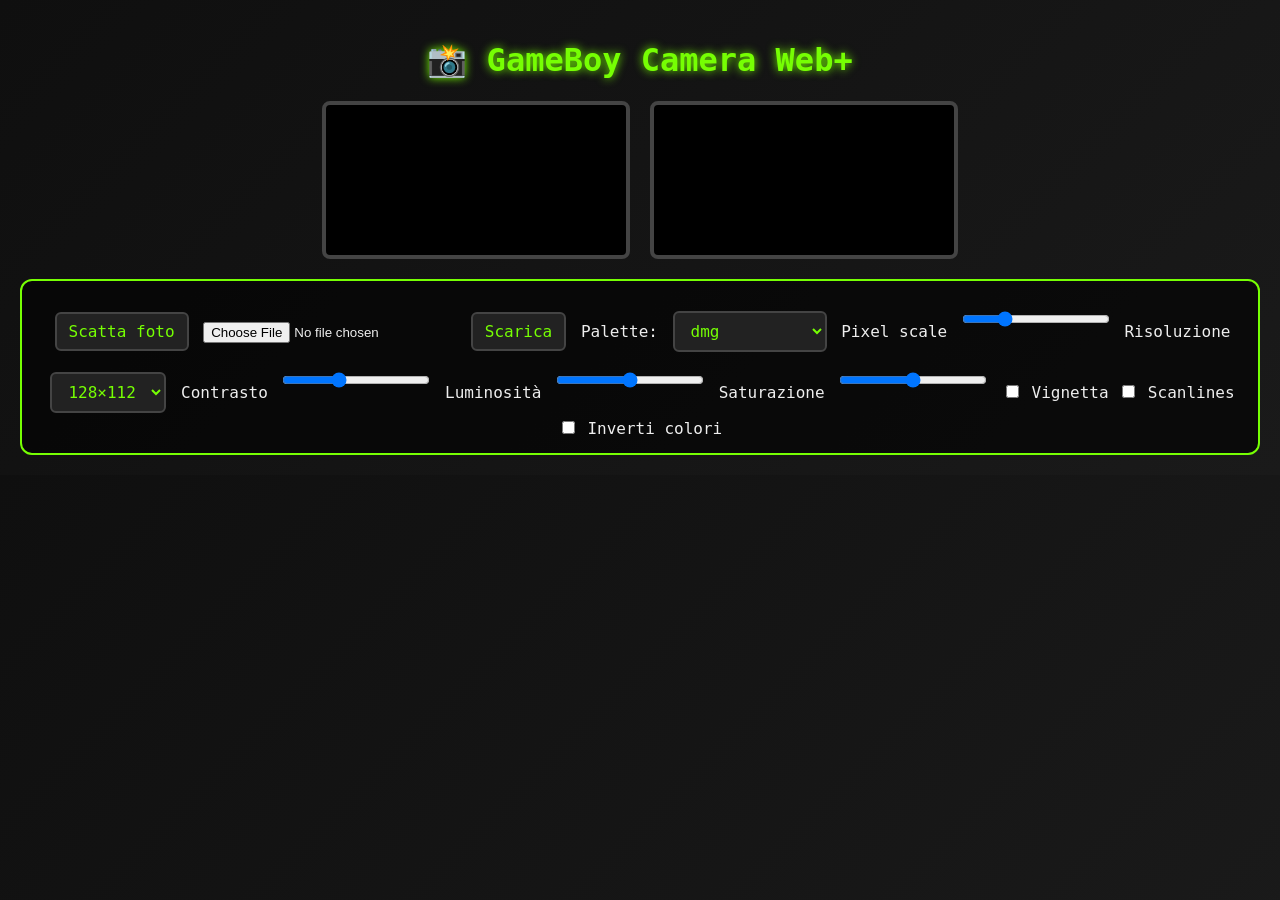
==== index.html @ 6db24868 "1.0.0 Versione 1.0.0" ====
<!DOCTYPE html>
<html lang="it">

<head>
    <meta charset="UTF-8">
    <title>GameBoy Camera Web+</title>
    <link rel="stylesheet" href="styles.css">
</head>

<body>
    <h1>📸 GameBoy Camera Web+</h1>
    <div id="video-container">
        <video id="video" autoplay playsinline></video>
        <canvas id="canvas"></canvas>
    </div>

    <div class="controls">
        <button id="capture">Scatta foto</button>
        <input type="file" id="upload" accept="image/*">
        <button id="save">Scarica</button>

        <label>Palette:
      <select id="palette"></select>
    </label>
        <label>Pixel scale
      <input type="range" id="pixelScale" min="2" max="12" value="4">
    </label>
        <label>Risoluzione
      <select id="resolution">
        <option value="128x112">128×112</option>
        <option value="256x224">256×224</option>
        <option value="512x448">512×448</option>
      </select>
    </label>
        <label>Contrasto
      <input type="range" id="contrast" min="0.5" max="2" step="0.1" value="1">
    </label>
        <label>Luminosità
      <input type="range" id="brightness" min="0.5" max="1.5" step="0.1" value="1">
    </label>
        <label>Saturazione
      <input type="range" id="saturation" min="0" max="2" step="0.1" value="1">
    </label>

        <label><input type="checkbox" id="vignette"> Vignetta</label>
        <label><input type="checkbox" id="scanlines"> Scanlines</label>
        <label><input type="checkbox" id="invert"> Inverti colori</label>
    </div>

    <script src="script.js"></script>
</body>

</html>
---- styles.css ----
@font-face {
    font-family: 'GameBoy';
    src: url('https://fonts.cdnfonts.com/s/17890/early_gameboy.woff') format('woff');
}

body {
    background: linear-gradient(135deg, #0f0f0f, #1a1a1a);
    color: #eee;
    font-family: 'GameBoy', monospace;
    text-align: center;
    margin: 0;
    padding: 20px;
}

h1 {
    font-size: 2rem;
    color: #76ff03;
    text-shadow: 0 0 10px #76ff03;
}

#video-container {
    display: flex;
    justify-content: center;
    align-items: center;
    gap: 20px;
    flex-wrap: wrap;
}

video,
canvas {
    border: 4px solid #444;
    border-radius: 8px;
    background: #000;
    max-width: 100%;
}

.controls {
    margin-top: 20px;
    padding: 15px;
    border: 2px solid #76ff03;
    border-radius: 12px;
    display: inline-block;
    background: rgba(0, 0, 0, 0.6);
}

button,
select,
input[type=range] {
    margin: 5px;
    padding: 8px 12px;
    font-family: 'GameBoy', monospace;
    font-size: 1rem;
    border: 2px solid #444;
    border-radius: 6px;
    background: #222;
    color: #76ff03;
    cursor: pointer;
    transition: all 0.2s;
}

button:hover,
select:hover {
    background: #333;
    border-color: #76ff03;
    box-shadow: 0 0 8px #76ff03;
}

input[type=range] {
    width: 120px;
}
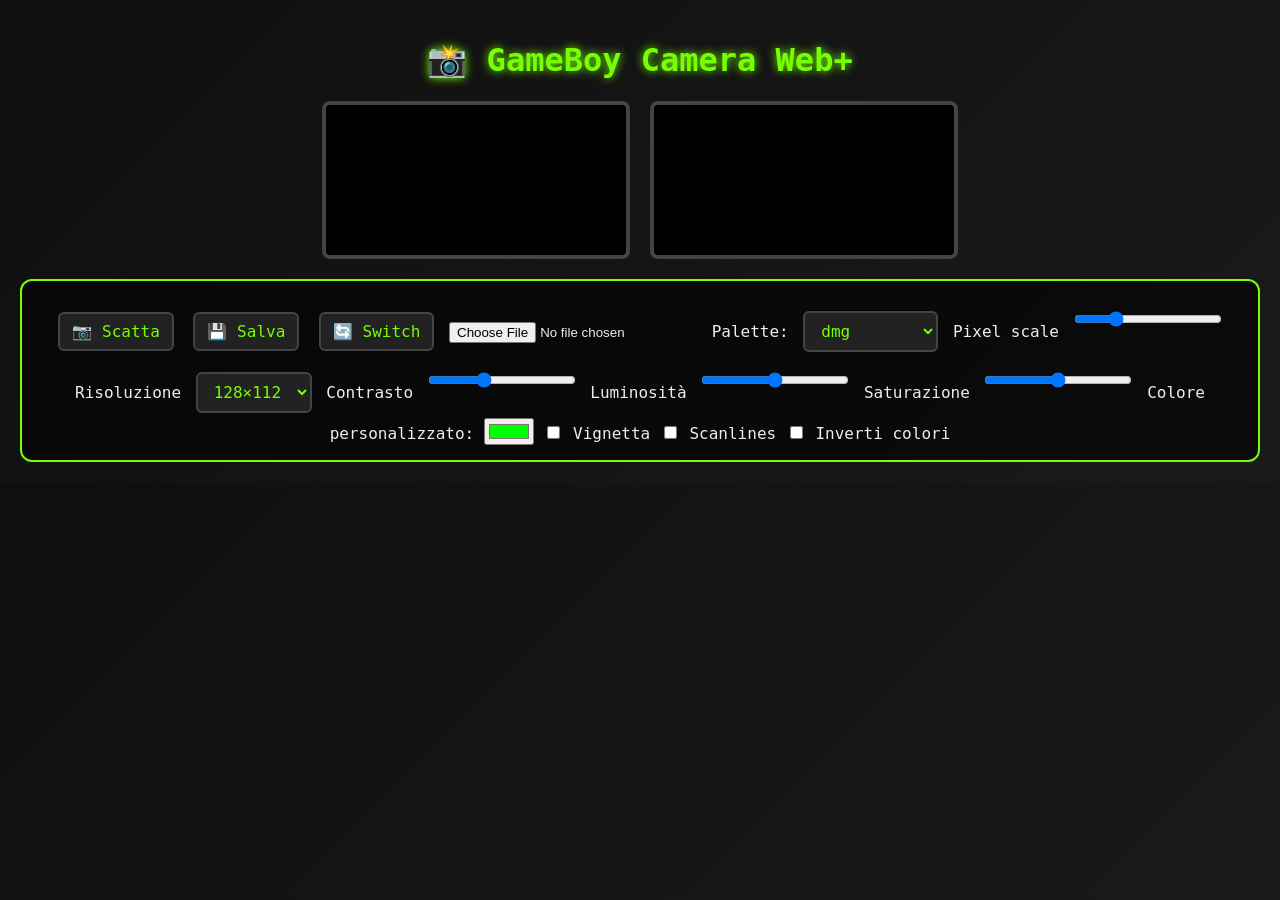
==== commit 86831150: "1.1.0 - Resa l’interfaccia più ordinata e touch-friendly per iPhone - Aggiunto pulsante per switchar" ====
--- a/index.html
+++ b/index.html
@@ -9,22 +9,26 @@
 
 <body>
     <h1>📸 GameBoy Camera Web+</h1>
+
     <div id="video-container">
         <video id="video" autoplay playsinline></video>
         <canvas id="canvas"></canvas>
     </div>
 
     <div class="controls">
-        <button id="capture">Scatta foto</button>
+        <button id="capture">📷 Scatta</button>
+        <button id="save">💾 Salva</button>
+        <button id="switchCamera">🔄 Switch</button>
         <input type="file" id="upload" accept="image/*">
-        <button id="save">Scarica</button>
 
         <label>Palette:
       <select id="palette"></select>
     </label>
+
         <label>Pixel scale
       <input type="range" id="pixelScale" min="2" max="12" value="4">
     </label>
+
         <label>Risoluzione
       <select id="resolution">
         <option value="128x112">128×112</option>
@@ -32,14 +36,21 @@
         <option value="512x448">512×448</option>
       </select>
     </label>
+
         <label>Contrasto
       <input type="range" id="contrast" min="0.5" max="2" step="0.1" value="1">
     </label>
+
         <label>Luminosità
       <input type="range" id="brightness" min="0.5" max="1.5" step="0.1" value="1">
     </label>
+
         <label>Saturazione
       <input type="range" id="saturation" min="0" max="2" step="0.1" value="1">
+    </label>
+
+        <label>Colore personalizzato:
+      <input type="color" id="customColor" value="#00ff00">
     </label>
 
         <label><input type="checkbox" id="vignette"> Vignetta</label>
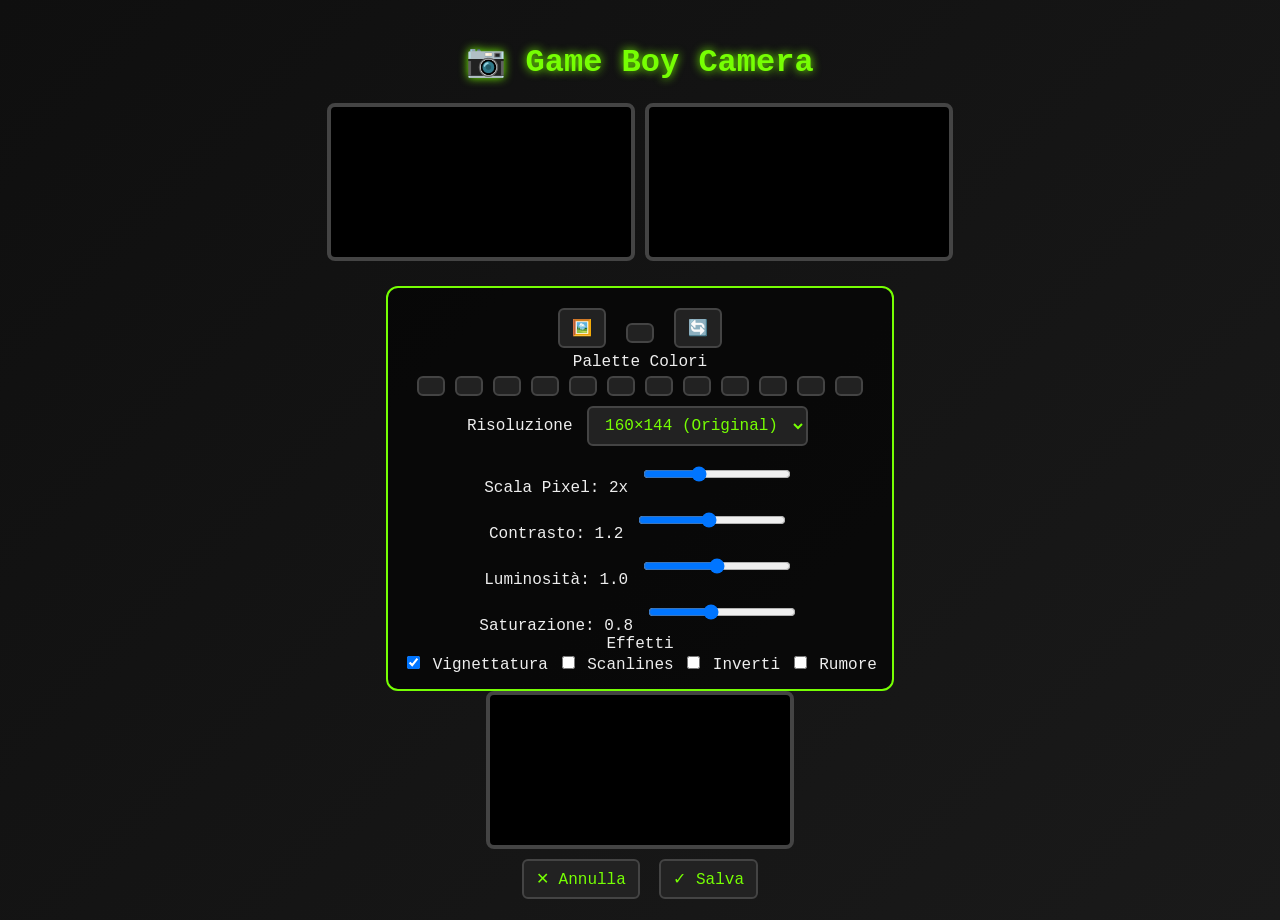
==== commit d10dda2f: "1.1.1" ====
--- a/index.html
+++ b/index.html
@@ -3,59 +3,128 @@
 
 <head>
     <meta charset="UTF-8">
-    <title>GameBoy Camera Web+</title>
+    <meta name="viewport" content="width=device-width, initial-scale=1.0, maximum-scale=1.0, user-scalable=no">
+    <title>Game Boy Camera</title>
+    <link rel="icon" type="image/png" href="assets/logo.png">
     <link rel="stylesheet" href="styles.css">
 </head>
 
 <body>
-    <h1>📸 GameBoy Camera Web+</h1>
+    <div class="container">
+        <!-- Header -->
+        <div class="header">
+            <h1>📷 Game Boy Camera</h1>
+        </div>
 
-    <div id="video-container">
-        <video id="video" autoplay playsinline></video>
-        <canvas id="canvas"></canvas>
-    </div>
+        <!-- Camera View -->
+        <div id="cameraView" class="view-container active">
+            <div class="camera-wrapper">
+                <video id="video" autoplay playsinline></video>
+                <canvas id="liveCanvas"></canvas>
+            </div>
 
-    <div class="controls">
-        <button id="capture">📷 Scatta</button>
-        <button id="save">💾 Salva</button>
-        <button id="switchCamera">🔄 Switch</button>
-        <input type="file" id="upload" accept="image/*">
+            <!-- Controls -->
+            <div class="controls">
+                <!-- Camera Controls -->
+                <div class="camera-controls">
+                    <button id="galleryBtn" class="btn-icon" title="Galleria">
+                        <span>🖼️</span>
+                        <input type="file" id="uploadInput" accept="image/*" hidden>
+                    </button>
+                    <button id="captureBtn" class="btn-capture">
+                        <span class="capture-icon"></span>
+                    </button>
+                    <button id="switchBtn" class="btn-icon" title="Cambia Camera">
+                        <span>🔄</span>
+                    </button>
+                </div>
 
-        <label>Palette:
-      <select id="palette"></select>
-    </label>
+                <!-- Settings Panel -->
+                <div class="settings-panel">
+                    <!-- Color Palette -->
+                    <div class="setting-group">
+                        <label>Palette Colori</label>
+                        <div class="palette-grid" id="paletteGrid">
+                            <!-- Populated by JS -->
+                        </div>
+                    </div>
 
-        <label>Pixel scale
-      <input type="range" id="pixelScale" min="2" max="12" value="4">
-    </label>
+                    <!-- Resolution -->
+                    <div class="setting-group">
+                        <label>Risoluzione</label>
+                        <select id="resolution" class="select-input">
+                            <option value="160x144">160×144 (Original)</option>
+                            <option value="128x112">128×112 (Pocket)</option>
+                            <option value="256x224">256×224 (Super)</option>
+                            <option value="320x240">320×240 (Color)</option>
+                        </select>
+                    </div>
 
-        <label>Risoluzione
-      <select id="resolution">
-        <option value="128x112">128×112</option>
-        <option value="256x224">256×224</option>
-        <option value="512x448">512×448</option>
-      </select>
-    </label>
+                    <!-- Pixel Scale -->
+                    <div class="setting-group">
+                        <label>Scala Pixel: <span id="pixelValue">2x</span></label>
+                        <input type="range" id="pixelScale" min="1" max="4" value="2" class="slider">
+                    </div>
 
-        <label>Contrasto
-      <input type="range" id="contrast" min="0.5" max="2" step="0.1" value="1">
-    </label>
+                    <!-- Image Adjustments -->
+                    <div class="setting-group">
+                        <label>Contrasto: <span id="contrastValue">1.2</span></label>
+                        <input type="range" id="contrast" min="0.5" max="2" step="0.1" value="1.2" class="slider">
+                    </div>
 
-        <label>Luminosità
-      <input type="range" id="brightness" min="0.5" max="1.5" step="0.1" value="1">
-    </label>
+                    <div class="setting-group">
+                        <label>Luminosità: <span id="brightnessValue">1.0</span></label>
+                        <input type="range" id="brightness" min="0.5" max="1.5" step="0.1" value="1" class="slider">
+                    </div>
 
-        <label>Saturazione
-      <input type="range" id="saturation" min="0" max="2" step="0.1" value="1">
-    </label>
+                    <div class="setting-group">
+                        <label>Saturazione: <span id="saturationValue">0.8</span></label>
+                        <input type="range" id="saturation" min="0" max="2" step="0.1" value="0.8" class="slider">
+                    </div>
 
-        <label>Colore personalizzato:
-      <input type="color" id="customColor" value="#00ff00">
-    </label>
+                    <!-- Effects -->
+                    <div class="setting-group">
+                        <label>Effetti</label>
+                        <div class="effects-grid">
+                            <label class="checkbox-label">
+                                <input type="checkbox" id="vignette" checked>
+                                <span>Vignettatura</span>
+                            </label>
+                            <label class="checkbox-label">
+                                <input type="checkbox" id="scanlines">
+                                <span>Scanlines</span>
+                            </label>
+                            <label class="checkbox-label">
+                                <input type="checkbox" id="invert">
+                                <span>Inverti</span>
+                            </label>
+                            <label class="checkbox-label">
+                                <input type="checkbox" id="noise">
+                                <span>Rumore</span>
+                            </label>
+                        </div>
+                    </div>
+                </div>
+            </div>
+        </div>
 
-        <label><input type="checkbox" id="vignette"> Vignetta</label>
-        <label><input type="checkbox" id="scanlines"> Scanlines</label>
-        <label><input type="checkbox" id="invert"> Inverti colori</label>
+        <!-- Preview View -->
+        <div id="previewView" class="view-container">
+            <div class="preview-wrapper">
+                <canvas id="previewCanvas"></canvas>
+            </div>
+
+            <div class="preview-controls">
+                <button id="cancelBtn" class="btn-action btn-cancel">
+                    <span>✕</span>
+                    <span>Annulla</span>
+                </button>
+                <button id="saveBtn" class="btn-action btn-save">
+                    <span>✓</span>
+                    <span>Salva</span>
+                </button>
+            </div>
+        </div>
     </div>
 
     <script src="script.js"></script>
